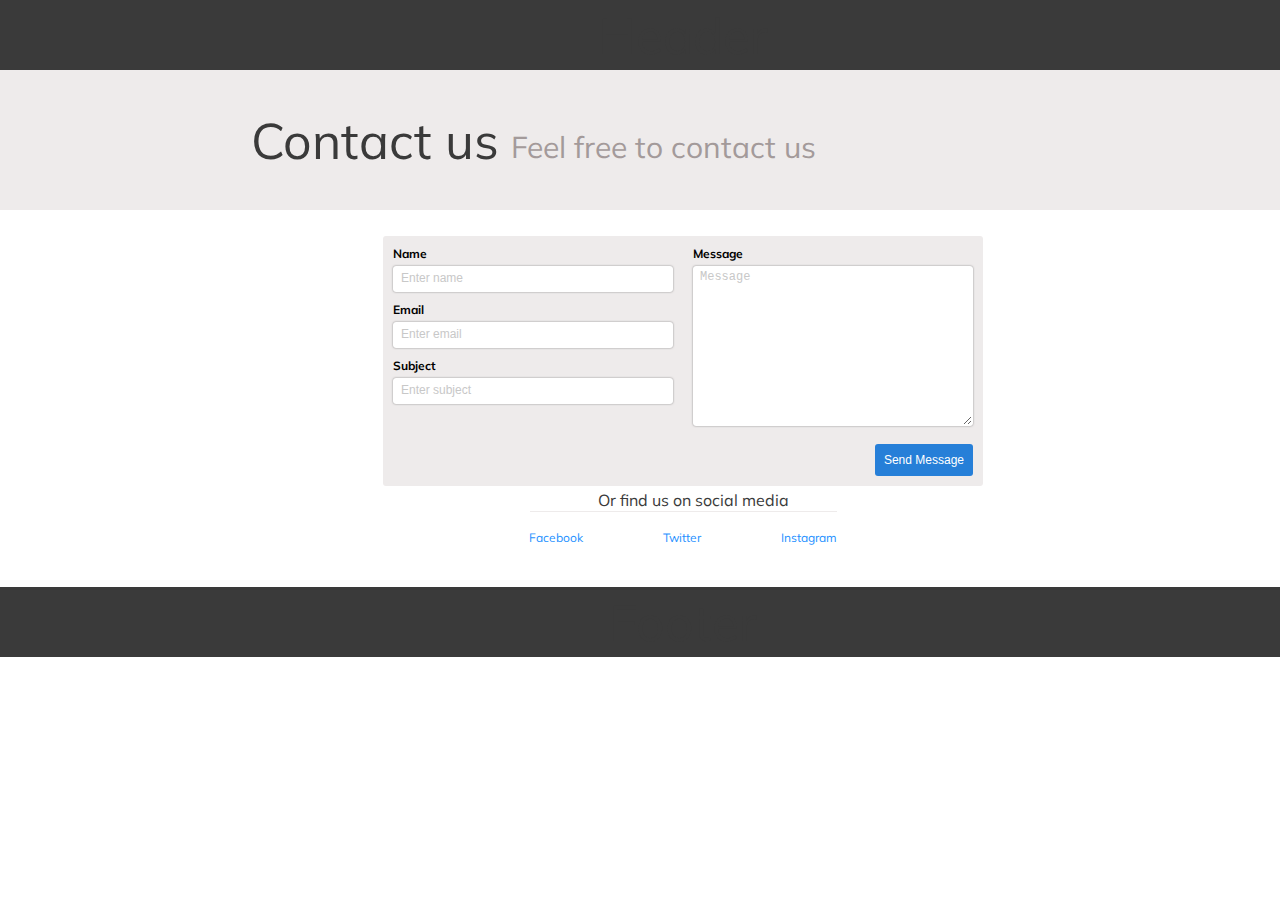
==== ContactForm/ContactUs.html @ 74647b8e "tema3" ====
<!DOCTYPE html>
<html>

<head>
    <title>ContactUs</title>
    <link rel="stylesheet" href="ContactUs.css" />
    <link href="https://fonts.googleapis.com/css?family=Muli&display=swap" rel="stylesheet" />
</head>

<body>
    <header>
        <section>Header</section>
        <section>
            <div class="title">Contact us</div>
            <div class="subtitle">Feel free to contact us</div>
        </section>
    </header>
    <main>
        <form>
            <div>
                <div>
                    <label><b>Name</b></label>
                    <input type="text" name="fullname" id="name" value="Enter name" />
                    <label><b>Email</b></label>
                    <input type="text" name="email" id="email" value="Enter email" />
                    <label><b>Subject</b></label>
                    <input type="text" name="subject" id="subject" value="Enter subject" />
                </div>
                <div>
                    <label><b>Message</b></label>
                    <textarea value="Message">Message</textarea>
                </div>
            </div>
            <button>Send Message</button>
        </form>
        <p>Or find us on social media</p>
        <svg id="svg" height="2px" width="307px">
                <line x1="0" y1="2" x2="307" y2="2" style="stroke: rgb(238, 235, 235);stroke-width:2" />
              </svg>
        <nav>
            <ul>
                <li><a href="https://www.facebook.com">Facebook</a></li>
                <li><a href="https://twitter.com/explore">Twitter</a></li>
                <li><a href="https://www.instagram.com">Instagram</a></li>
            </ul>
        </nav>
    </main>
    <footer>
        Footer
    </footer>
</body>

</html>
---- ContactForm/ContactUs.css ----
* {
    margin: 0;
    padding: 0;
}

body {
    width: 1366px;
    height: 657px;
    background-color: white;
    font-family: 'Muli', sans-serif;
}

header {
    background-color: rgb(58, 58, 58);
    width: 100%;
    height: 210px;
    box-sizing: border-box;
    position: relative;
}

section:nth-child(1) {
    height: 70px;
    color: rgb(58, 58, 58);
    font-size: 50px;
    display: flex;
    align-items: center;
    justify-content: center;
}

section:nth-child(2) {
    background-color: rgb(238, 235, 235);
    width: 100%;
    height: 140px;
    display: flex;
    flex-direction: row;
    align-items: center;
    justify-content: center;
    text-indent: -40px;
}

.title {
    font-size: 50px;
    color: rgb(58, 58, 58);
    text-indent: -300px;
}

.subtitle {
    position: relative;
    font-size: 30px;
    color: rgb(163, 154, 154);
    top: 7px;
}

main {
    background-color: white;
    width: 100%;
    height: 377px;
}

form {
    background-color: rgb(238, 235, 235);
    box-sizing: border-box;
    border-radius: 3px;
    width: 600px;
    height: 250px;
    margin: 0 auto;
    position: relative;
    top: 7%;
    display: flex;
    flex-direction: column;
    font-size: 12px;
}

form>div {
    display: flex;
    flex-direction: row;
    height: 100%;
}

form>div>div:first-child {
    display: flex;
    flex-direction: column;
    width: 50%;
    height: 180;
    padding: 10px;
}

form>div>div>label {
    padding: 10px 0 5px;
}

form>div>div:first-child>label:first-child,
form>div>div:last-child>label {
    padding-top: 0;
}

input {
    padding: 3px 0 5px 6px;
    color: rgb(200, 200, 200);
    font-size: 12px;
    border-color: transparent;
    box-shadow: 0 0 2px rgb(126, 125, 125);
    border-radius: 3px;
}

form>div>div:last-child {
    display: flex;
    flex-direction: column;
    width: 50%;
    height: 180px;
    padding: 10px;
}

textarea {
    box-sizing: border-box;
    width: 100%;
    height: 100%;
    font-size: 12px;
    color: rgb(200, 200, 200);
    padding: 3px 0 0 6px;
    border-color: transparent;
    box-shadow: 0 0 2px rgb(126, 125, 125);
    border-radius: 3px;
}

form button {
    background-color: rgb(38, 127, 216);
    color: white;
    border-color: transparent;
    border-radius: 3px;
    display: inline-block;
    width: max-content;
    font-size: 12px;
    padding: 7px;
    position: absolute;
    right: 10px;
    bottom: 10px;
}

form button:hover {
    color: rgba(255, 255, 255, 0.918);
    background: rgb(19, 19, 87);
    transition: 50ms;
    transition-delay: 20ms;
    cursor: pointer;
}

p {
    color: rgb(58, 58, 58);
    position: relative;
    display: flex;
    justify-content: center;
    bottom: -30px;
    text-indent: 20px;
}

#svg {
    position: relative;
    bottom: -16px;
    left: 530px;
}

nav>ul {
    position: relative;
    display: flex;
    flex-direction: row;
    justify-content: center;
    bottom: -30px;
    font-size: 12px;
}

nav>ul>li {
    list-style-type: none;
    padding: 0 40px;
}

nav>ul>li>a {
    color: dodgerblue;
    text-decoration-line: none;
}

footer {
    background-color: rgb(58, 58, 58);
    color: rgb(58, 58, 58);
    font-size: 50px;
    display: flex;
    align-items: center;
    justify-content: center;
    width: 100%;
    height: 70px;
}
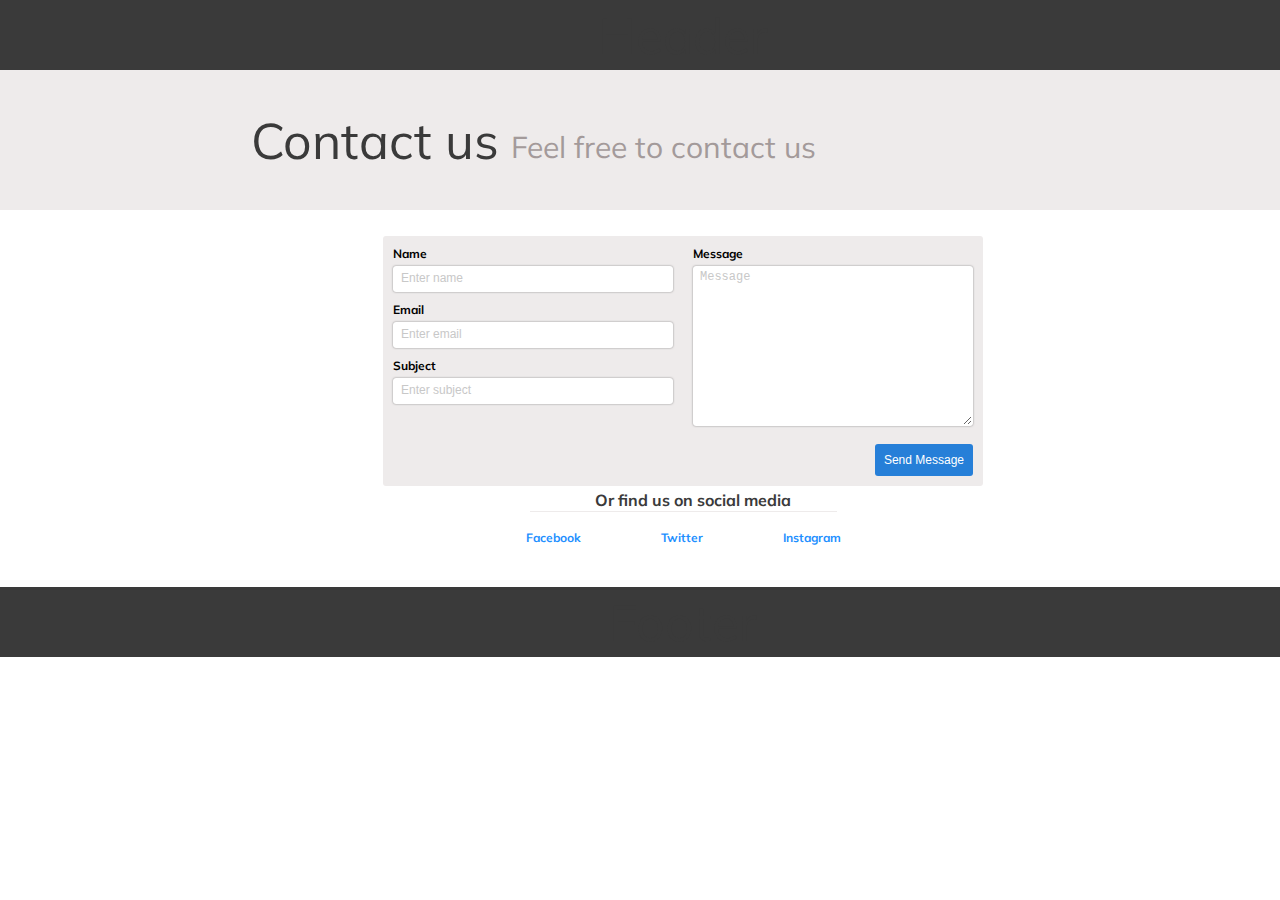
==== commit 383ba59f: "bold_p&ul" ====
--- a/ContactForm/ContactUs.html
+++ b/ContactForm/ContactUs.html
@@ -33,15 +33,15 @@
             </div>
             <button>Send Message</button>
         </form>
-        <p>Or find us on social media</p>
+        <p><strong>Or find us on social media</strong></p>
         <svg id="svg" height="2px" width="307px">
                 <line x1="0" y1="2" x2="307" y2="2" style="stroke: rgb(238, 235, 235);stroke-width:2" />
               </svg>
         <nav>
             <ul>
-                <li><a href="https://www.facebook.com">Facebook</a></li>
-                <li><a href="https://twitter.com/explore">Twitter</a></li>
-                <li><a href="https://www.instagram.com">Instagram</a></li>
+                <li><a href="https://www.facebook.com"><strong>Facebook</strong></a></li>
+                <li><a href="https://twitter.com/explore"><strong>Twitter</strong></a></li>
+                <li><a href="https://www.instagram.com"><strong>Instagram</strong></a></li>
             </ul>
         </nav>
     </main>
